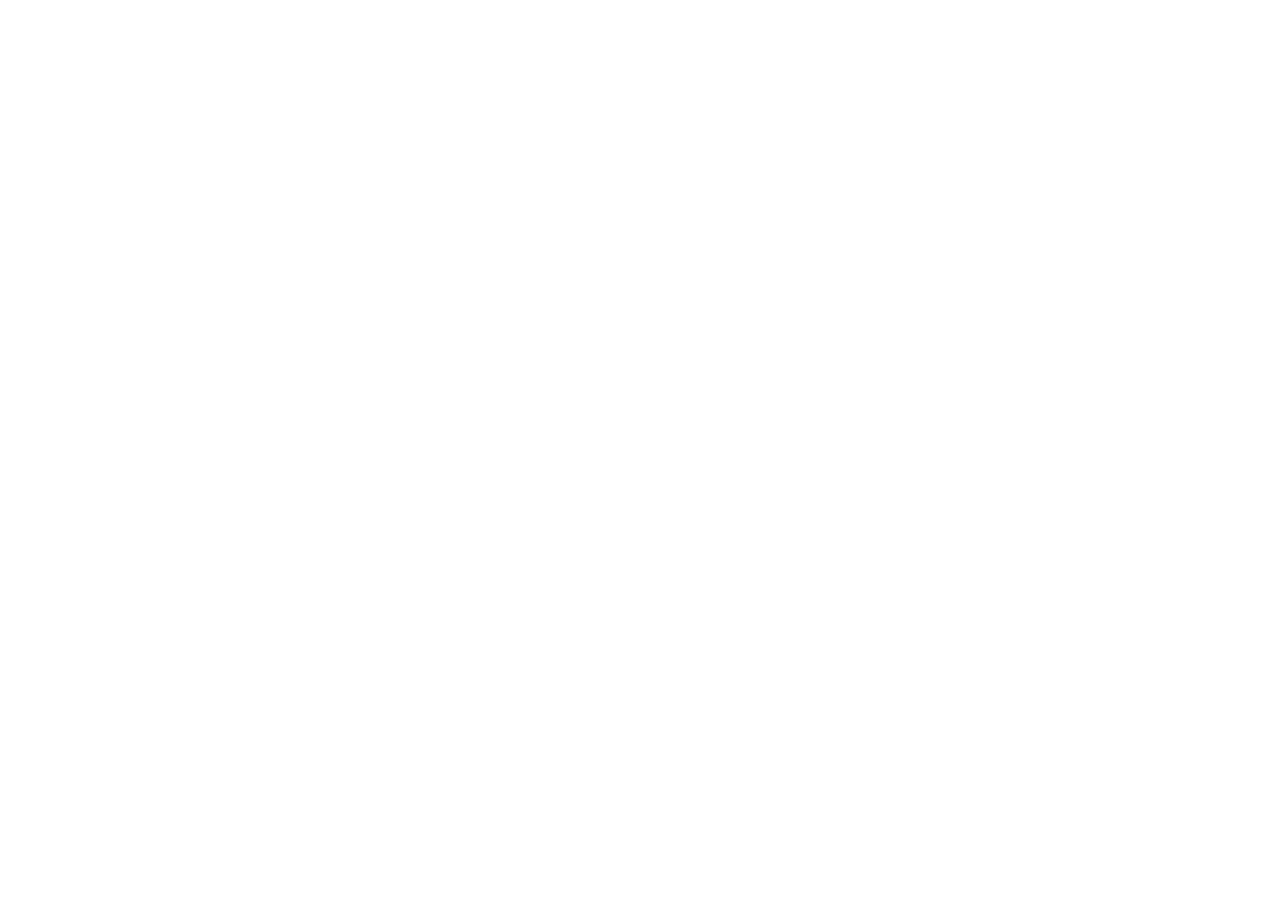
==== recipes/index.html @ 542baf63 "Create index in proper dir" ====
<!DOCTYPE html>
<html lang="en">
<head>
    <meta charset="UTF-8">
    <meta http-equiv="X-UA-Compatible" content="IE=edge">
    <meta name="viewport" content="width=device-width, initial-scale=1.0">
    <title>Document</title>
</head>
<body>
    
</body>
</html>
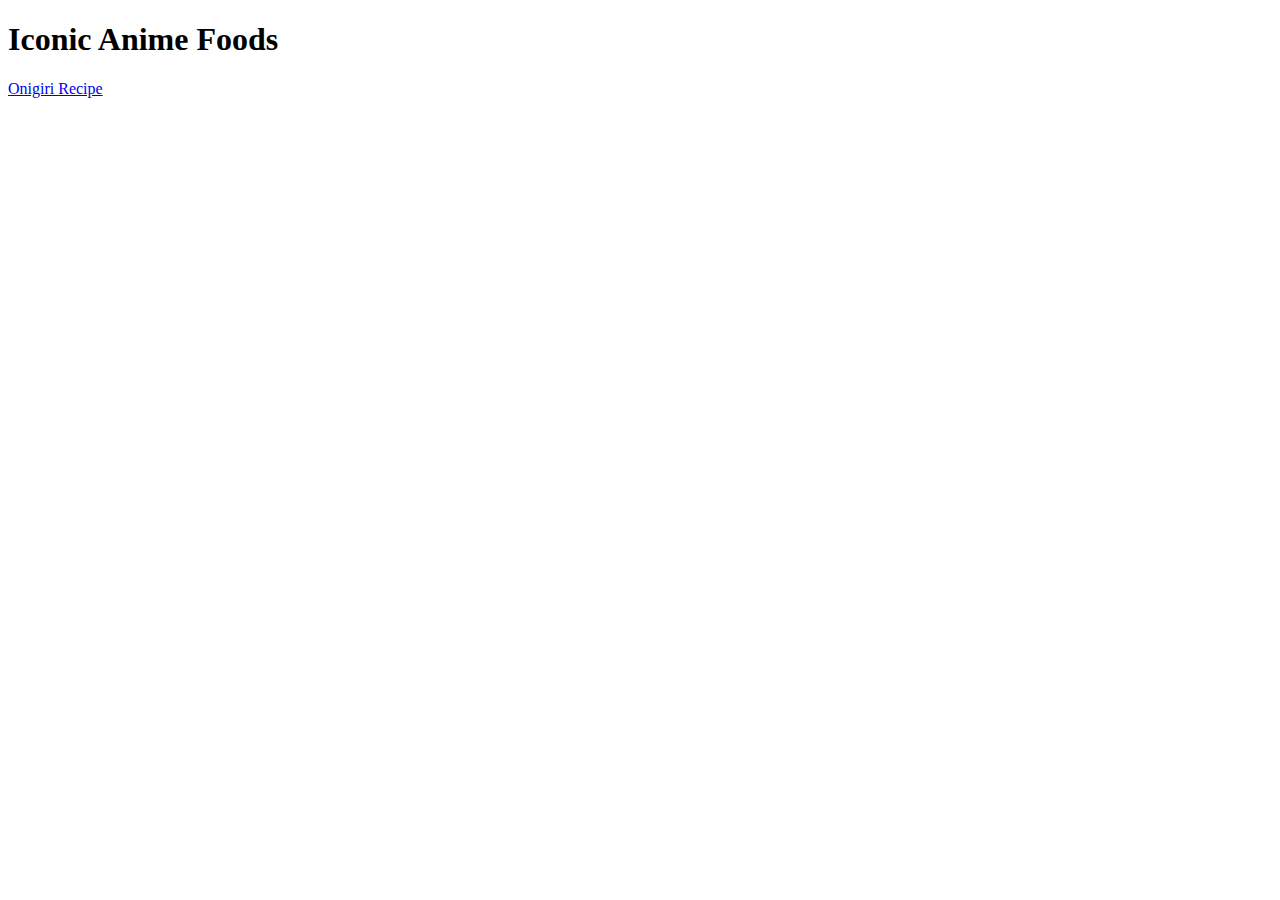
==== commit 62c305b0: "Link stylesheet" ====
--- a/recipes/index.html
+++ b/recipes/index.html
@@ -4,9 +4,12 @@
     <meta charset="UTF-8">
     <meta http-equiv="X-UA-Compatible" content="IE=edge">
     <meta name="viewport" content="width=device-width, initial-scale=1.0">
-    <title>Document</title>
+    <link rel="stylesheet" href="../recipes/style.css">
+    <title>Anime Recipes</title>
 </head>
 <body>
-    
+    <h1>Iconic Anime Foods</h1>
+
+    <a href="../recipes/onigiri.html">Onigiri Recipe</a>
 </body>
 </html>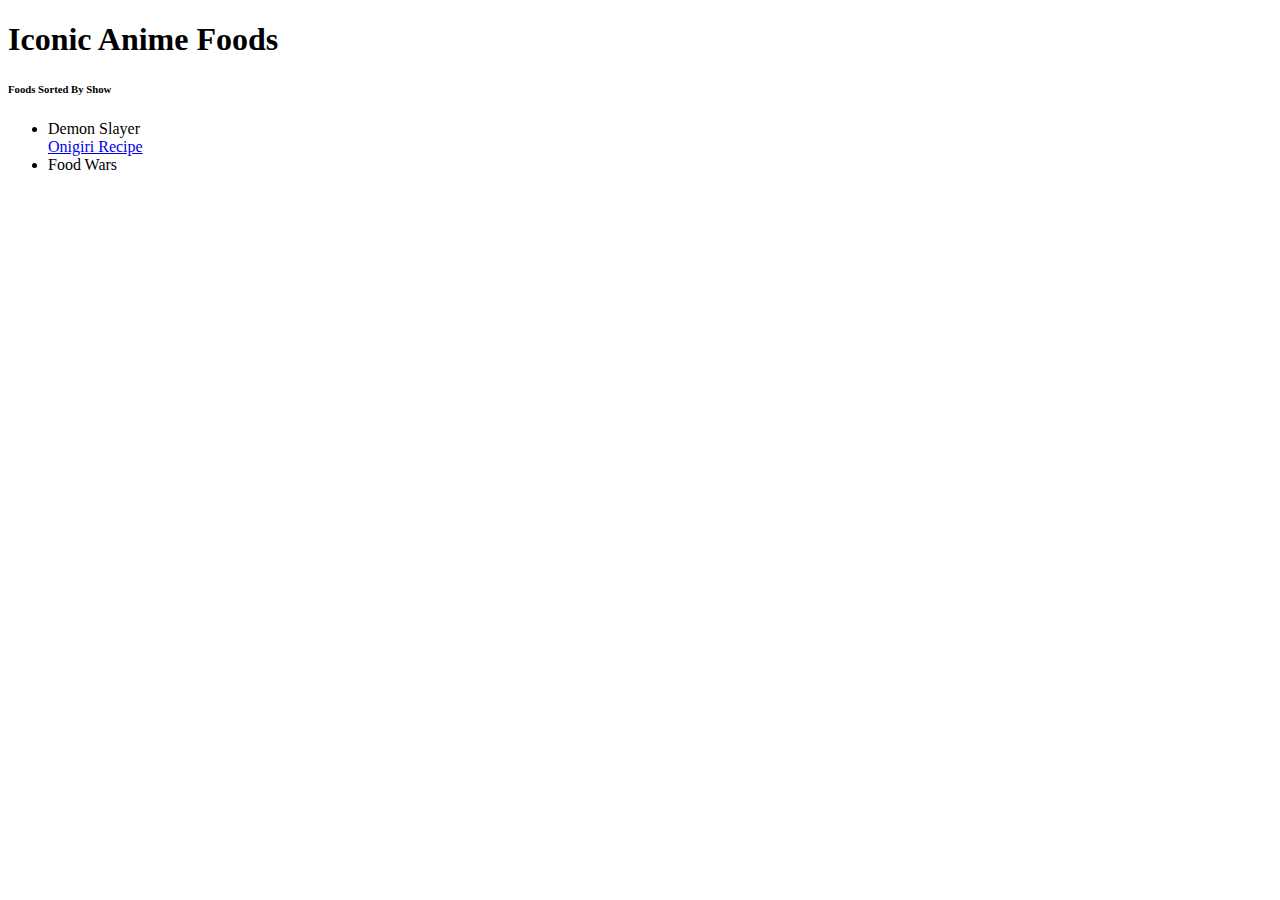
==== commit 3b0132b8: "Add List of Anime to sort meals" ====
--- a/recipes/index.html
+++ b/recipes/index.html
@@ -10,6 +10,12 @@
 <body>
     <h1>Iconic Anime Foods</h1>
 
-    <a href="../recipes/onigiri.html">Onigiri Recipe</a>
+    <h6>Foods Sorted By Show</h6>
+    <ul>
+        <li>Demon Slayer</li>
+        <a href="../recipes/onigiri.html">Onigiri Recipe</a>
+        <li>Food Wars</li>
+        
+    </ul>
 </body>
 </html>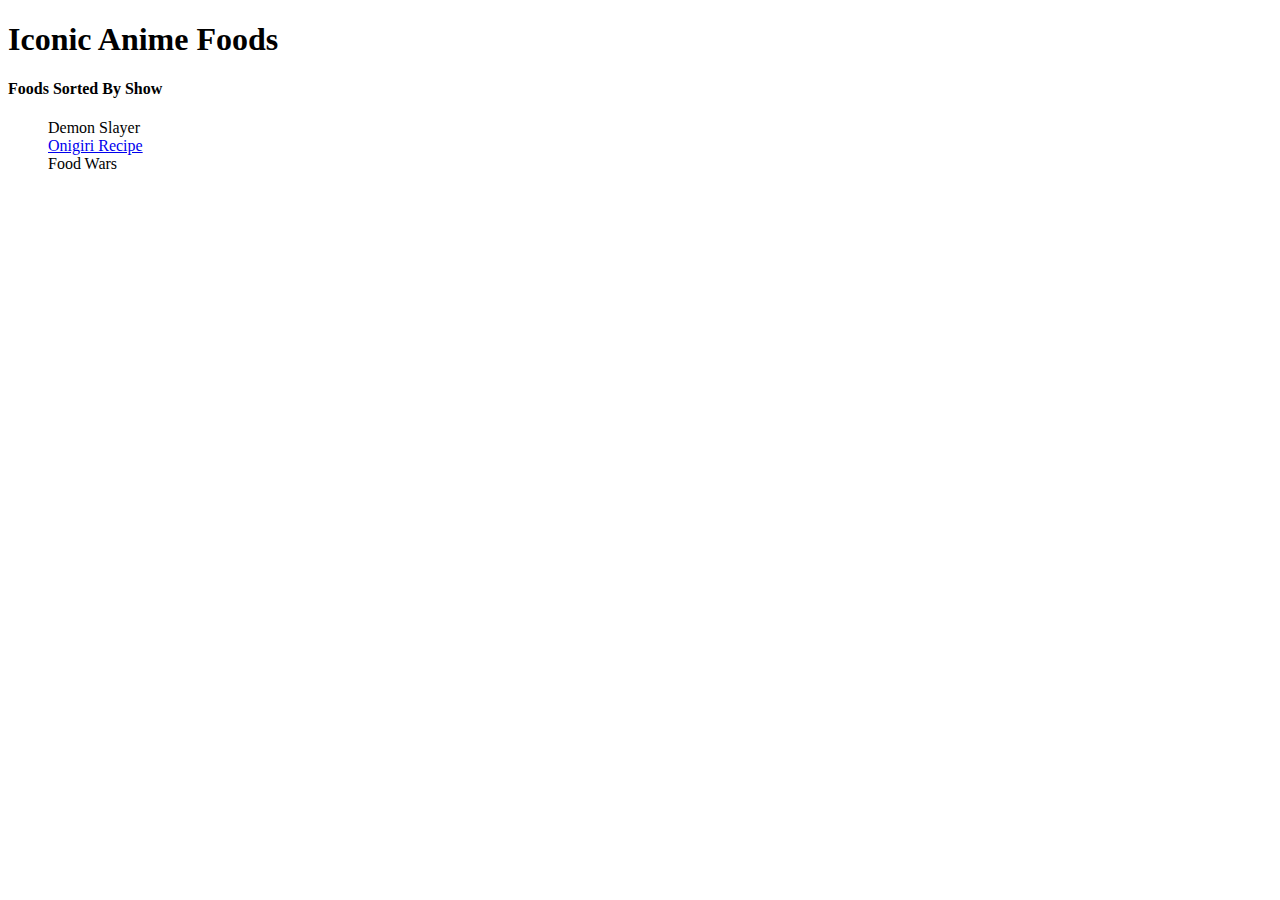
==== commit d6f59fbe: "Added div" ====
--- a/recipes/index.html
+++ b/recipes/index.html
@@ -8,14 +8,16 @@
     <title>Anime Recipes</title>
 </head>
 <body>
-    <h1>Iconic Anime Foods</h1>
+    <div class="main">
+        <h1>Iconic Anime Foods</h1>
 
-    <h6>Foods Sorted By Show</h6>
-    <ul>
-        <li>Demon Slayer</li>
-        <a href="../recipes/onigiri.html">Onigiri Recipe</a>
-        <li>Food Wars</li>
-        
-    </ul>
+        <h4>Foods Sorted By Show</h4>
+        <ul>
+            <div>Demon Slayer</div>
+            <a href="../recipes/onigiri.html">Onigiri Recipe</a>
+            <div>Food Wars</div>
+            
+        </ul>
+    </div>
 </body>
 </html>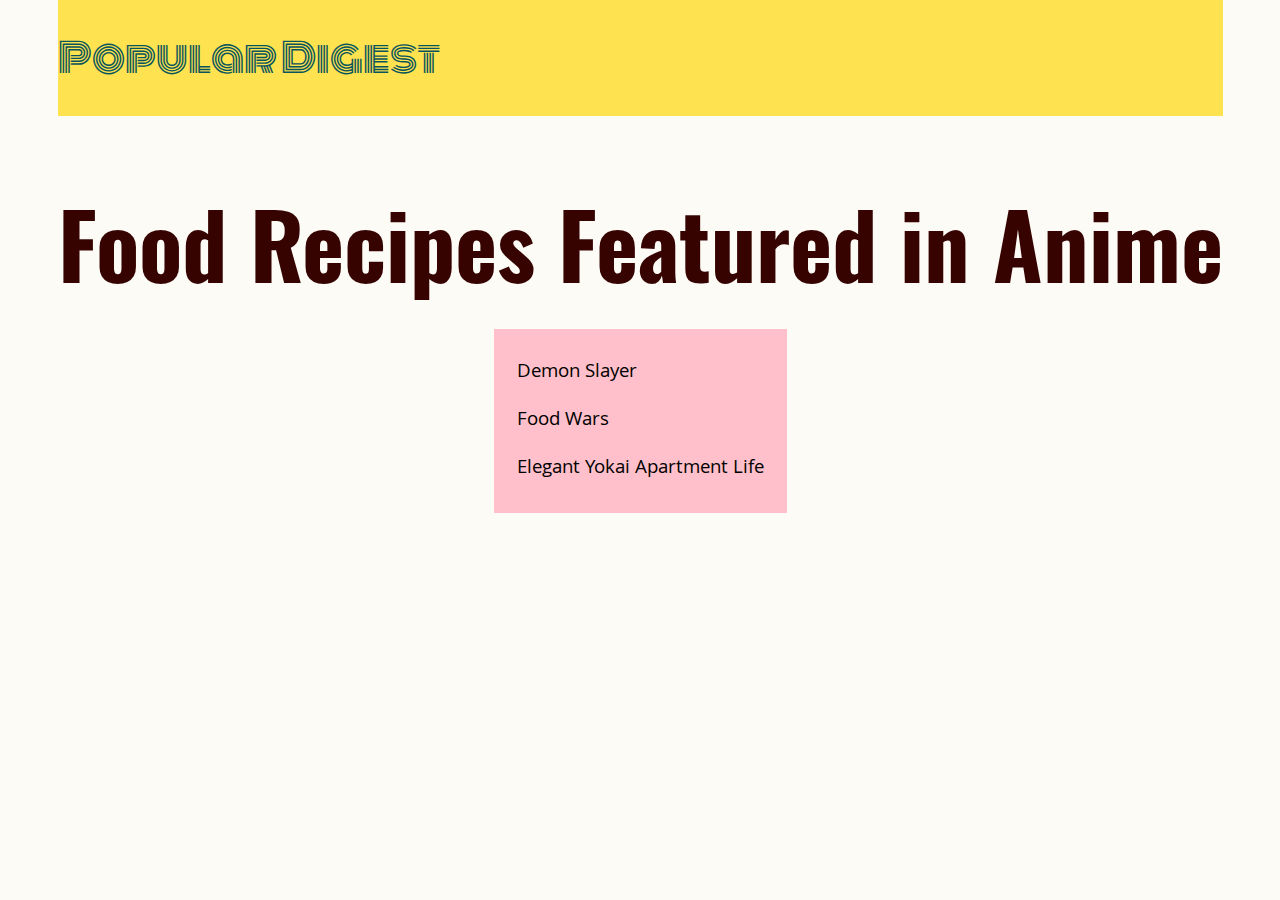
==== commit b9b59200: "Style and format header box and content header" ====
--- a/recipes/index.html
+++ b/recipes/index.html
@@ -5,19 +5,28 @@
     <meta http-equiv="X-UA-Compatible" content="IE=edge">
     <meta name="viewport" content="width=device-width, initial-scale=1.0">
     <link rel="stylesheet" href="../recipes/style.css">
+    <link rel="stylesheet" href="https://fonts.googleapis.com/css?family=Monoton|Oswald|Khula">
     <title>Anime Recipes</title>
 </head>
 <body>
     <div class="main">
-        <h1>Iconic Anime Foods</h1>
-
-        <h4>Foods Sorted By Show</h4>
-        <ul>
-            <div>Demon Slayer</div>
-            <a href="../recipes/onigiri.html">Onigiri Recipe</a>
-            <div>Food Wars</div>
-            
-        </ul>
+        <div id="header-box">
+            <h1 id="site-header">Popular Digest</h1>
+        </div>
+        <div class="content-box">
+            <h1 id="content-header">Food Recipes Featured in Anime</h2>
+            <ul>
+                <div class="recipe-name">Demon Slayer
+                    <a class="recipe-link" href="../recipes/onigiri.html">Onigiri Recipe</a>
+                </div>
+                <div class="recipe-name">Food Wars
+                    <a class="recipe-link" href="">Donburi</a>
+                </div>
+                <div class="recipe-name">Elegant Yokai Apartment Life 
+                    <a class="recipe-link" href="">Donkatsu</a>
+                </div>     
+            </ul>
+        </div>
     </div>
 </body>
 </html>--- a/recipes/style.css
+++ b/recipes/style.css
@@ -0,0 +1,101 @@
+#header-box {
+    background-color: #FFE250;
+    margin-top: 0px;
+    width: 100%;
+}
+
+#site-header {
+    color: #08565C;
+    font-family: Monoton, Ariel, sans-serif;
+    font-size: 40px;
+    font-weight: 100;
+}
+
+#content-header {
+    font-size:90px;
+    font-family: 'Oswald', Arial, sans-serif;
+    color: #360301;
+    margin-bottom: 0px;
+}
+
+img {
+    height: auto;
+    width: 600px;
+}
+
+body {
+    background-color: #fcfbf6;
+    font-family: 'Khula', Arial, sans-serif;
+    margin: 0;
+    display: flex;
+    justify-content: center;
+    align-items: stretch;
+}
+
+.main {
+    display: flex;
+    flex-direction: column;
+    margin-top: 0px;
+    justify-content: center;
+}
+
+.content-box {
+    display: flex;
+    flex: 1;
+    flex-direction: column;
+    align-items: center;
+    font-size: 20px;
+}
+
+ul {
+    display: flex;
+    flex-direction: column;
+    background-color: pink;
+    padding: 20px 15px;
+}
+
+a {
+    text-decoration: none;
+    background-color: white;
+}
+
+.recipe-link {
+    display: none;
+}
+
+.recipe-name {
+    margin: 8px;
+}
+
+.recipe-name:hover .recipe-link{
+    display: block;
+}
+
+.ingredient-box {
+    background-color: #DFDFDE;
+    margin: 20px 10 px 20px 10px;
+    padding: 15px 20px 15px 20px;
+    border-radius: 10px;
+}
+
+.steps {
+    background-color: #DFDFDE;
+    padding: 15px 20px 15px 20px;
+    margin-top: 20px;
+    border-radius: 10px;
+}
+
+ul {
+    list-style-type: none;
+}
+
+@media only screen and (max-width: 700px){
+    #header-box{
+        width: 100%;
+        height: 70px;
+    }
+    #site-header{
+        font-size: 30px;
+        text-align: center;
+    }
+}
